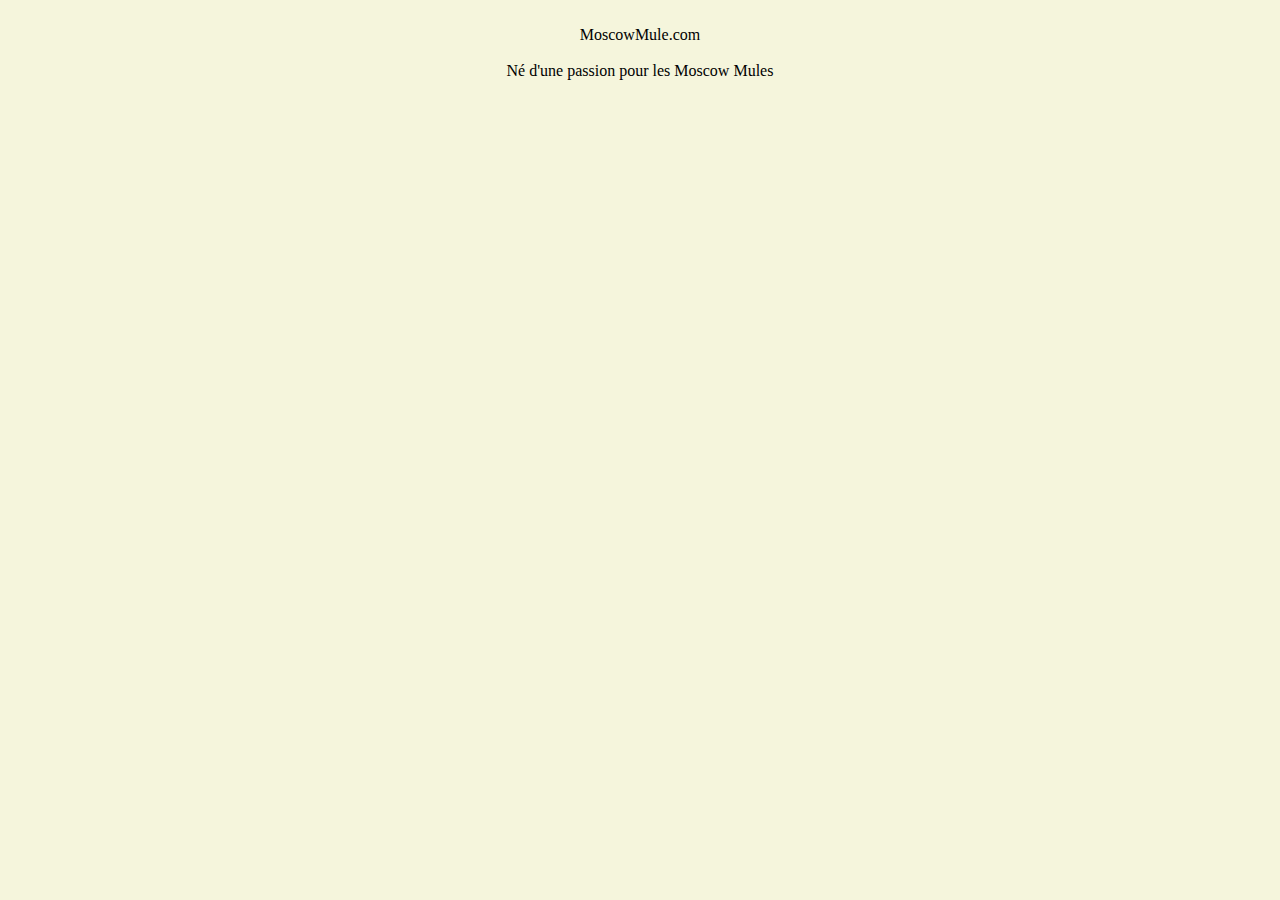
==== index.html @ c34331b9 "index" ====
<head>

    <link href="main.css" rel="stylesheet" />
</head>


<body class='Title'>
    <p>

        <br class='center'>MoscowMule.com</br>
        <br>Né d'une passion pour les Moscow Mules</br>
        
    </p>

    <p>
        <img alt="" src="/Users/tim/Desktop/site_MM/images/MM.jpeg" />

    </p>



    <div class = 'sub_title1'>

        <div class='title1'>  </div>
    </div>



    <p class='bleu'>
        
    </p>

</body>
---- main.css ----
.Title{

text-align: center;
background-color: beige;
}

.center {
    margin: auto;
    width: 30%;
    border: 3px solid green;
    padding: 10px;
  }


.sub_title1{
    
    background-color: cadetblue;
}
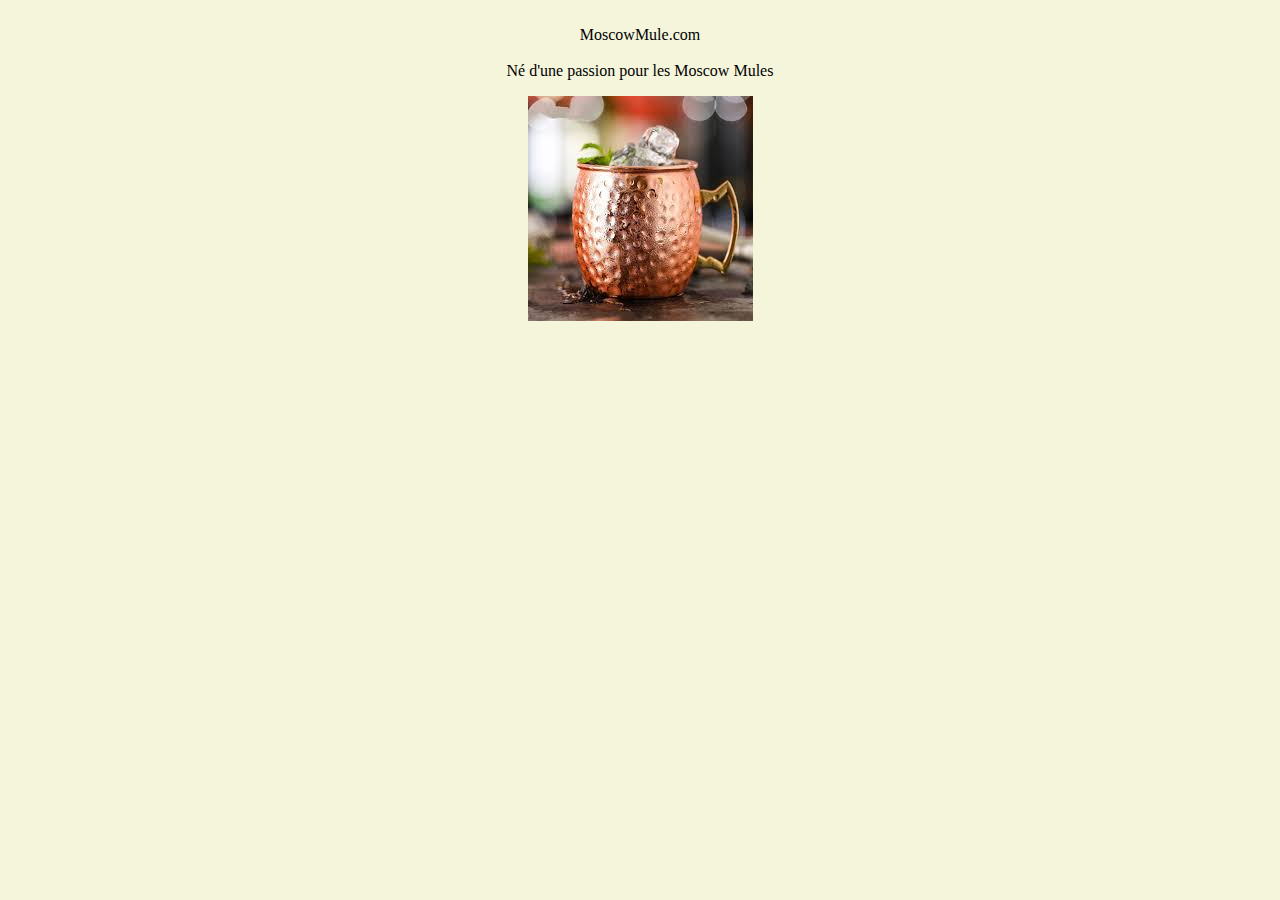
==== commit 33b82564: "image" ====
--- a/index.html
+++ b/index.html
@@ -13,7 +13,7 @@
     </p>
 
     <p>
-        <img alt="" src="/Users/tim/Desktop/site_MM/images/MM.jpeg" />
+        <img alt="" src="images/MM.jpeg" />
 
     </p>
 
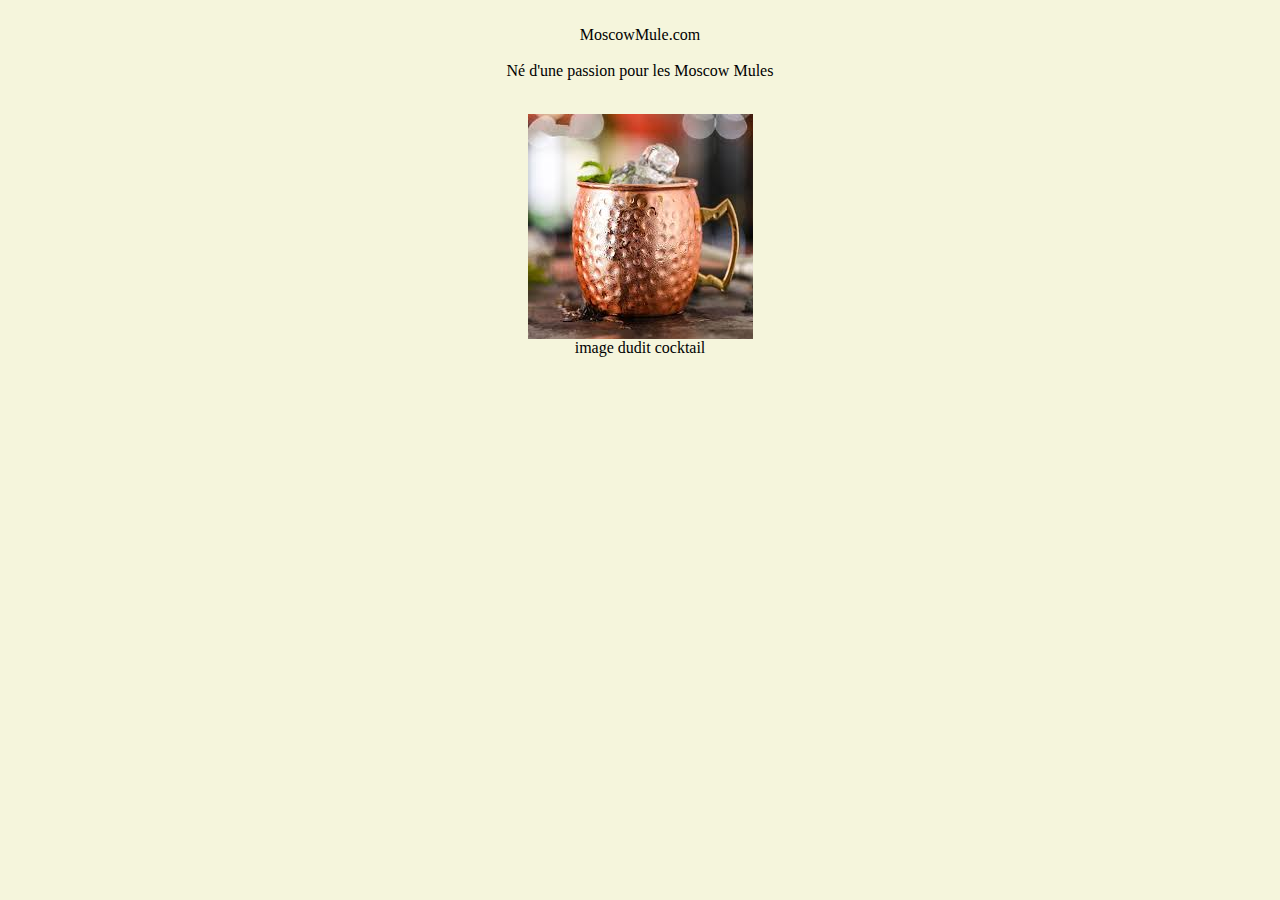
==== commit 19492bcb: "legende" ====
--- a/index.html
+++ b/index.html
@@ -12,9 +12,9 @@
         
     </p>
 
-    <p>
+    <br>
         <img alt="" src="images/MM.jpeg" />
-
+        <br> image dudit cocktail</br>
     </p>
 
 
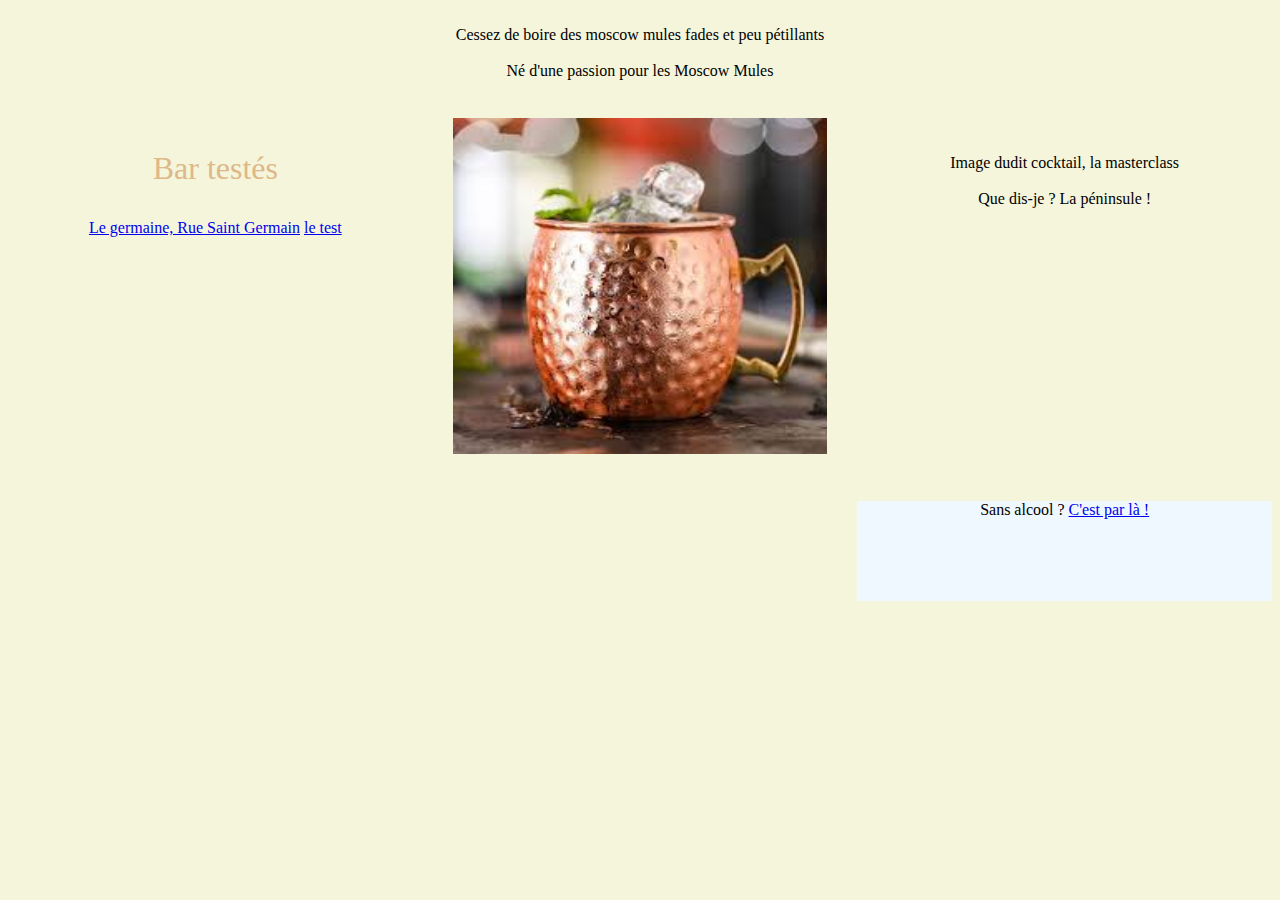
==== commit a5b0cef5: "commit" ====
--- a/index.html
+++ b/index.html
@@ -4,30 +4,45 @@
 </head>
 
 
-<body class='Title'>
+
+<body class = 'Title'>
+    <div class='wrapper'> 
     <p>
-
-        <br class='center'>MoscowMule.com</br>
+    <div class = 'one'>
+        <br>Cessez de boire des moscow mules fades et peu pétillants</br>
         <br>Né d'une passion pour les Moscow Mules</br>
         
     </p>
+    </div>
 
+    <div class = 'two'> <img alt="" src="images/MM.jpeg" width='90%' height='90%'/></div>
+    
+    <div class = 'three'> 
     <br>
-        <img alt="" src="images/MM.jpeg" />
-        <br> image dudit cocktail</br>
-    </p>
+        
+        <br> Image dudit cocktail, la masterclass </br> 
+        <br>  Que dis-je ? La péninsule !</br>
+ 
+    </div>
 
-
-
-    <div class = 'sub_title1'>
-
-        <div class='title1'>  </div>
+    <div class='four'>
+        Sans alcool ? 
+        <a href = 'sans_alcool.html'> C'est par là !</a>
     </div>
 
 
 
-    <p class='bleu'>
-        
-    </p>
+    <div class='six'>
+        <p class = 'ecriturestyle'> Bar testés 
+        </p>
+        <a href ='https://germaineparis.fr/fr/services'> Le germaine, Rue Saint Germain</a>
+        <a href = 'le_germaine.html'> le test</a>
 
+    </div>
+
+    
+
+
+    
+</div>
 </body>--- a/main.css
+++ b/main.css
@@ -17,3 +17,49 @@
     
     background-color: cadetblue;
 }
+
+
+.wrapper {
+  display: grid;
+  grid-template-columns: repeat(3, 1fr);
+  grid-gap: 10px;
+  grid-auto-rows: minmax(100px, auto);
+  
+}
+.one {
+  grid-column: 2;
+  grid-row: 1;
+  text-align: center;
+
+}
+.two {
+  grid-column: 2;
+  grid-row: 2;
+}
+.three {
+  grid-column: 3;
+  grid-row: 2;
+ 
+
+}
+.four {
+  grid-column: 3;
+  grid-row: 3;
+  background-color: aliceblue;
+  
+}
+.five {
+  grid-column: 1;
+  grid-row: 2 / 3;
+  
+}
+.six {
+  grid-column: 1;
+  grid-row: 2;
+}
+
+.ecriturestyle {
+  font-family:'Stencil Std', cursive;
+  font-size:xx-large;
+  color: burlywood;
+}